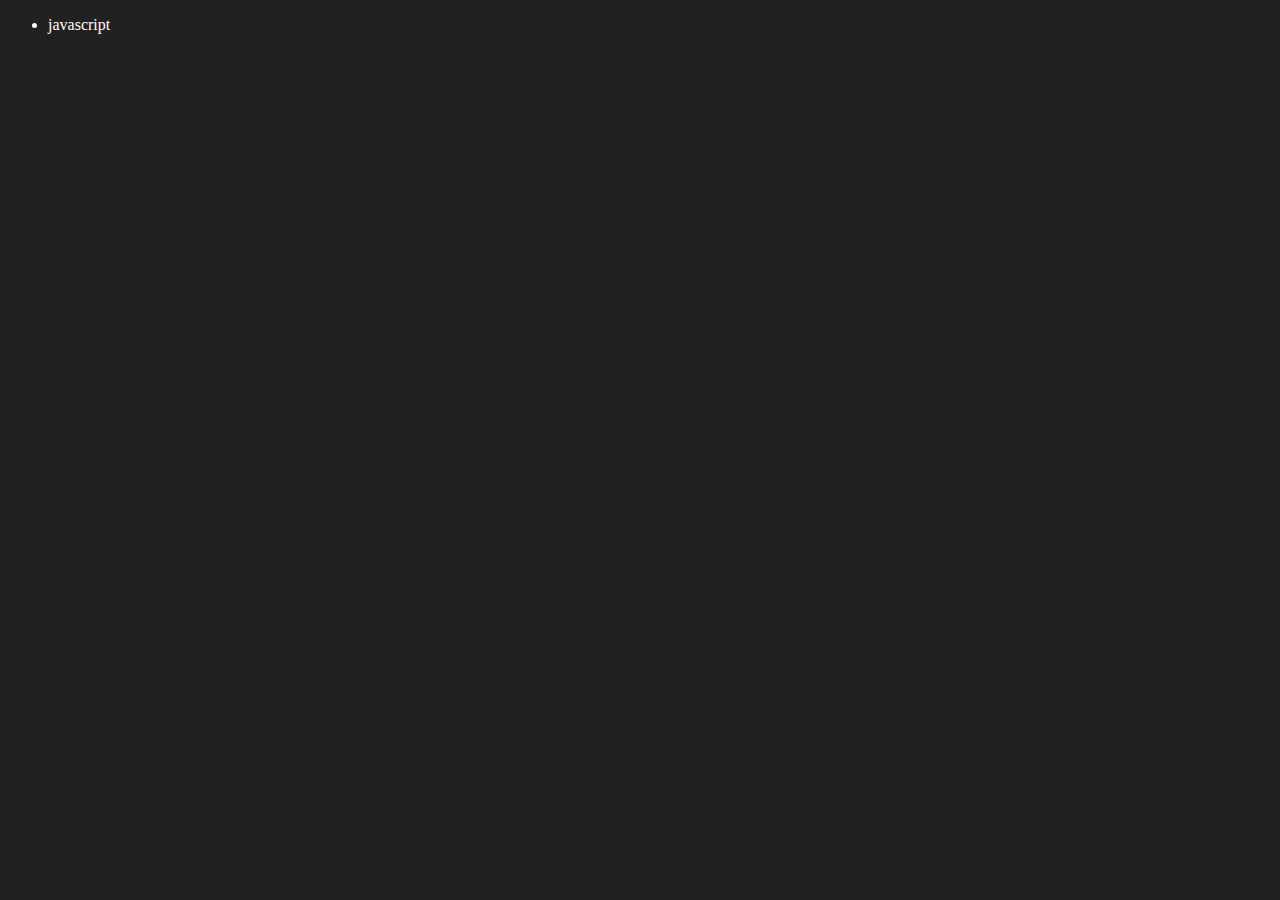
==== dom/four.html @ 9b8408be ""dom basics"" ====
<!DOCTYPE html>
<html lang="en">
<head>
     <meta charset="UTF-8">
     <meta name="viewport" content="width=device-width, initial-scale=1.0">
     <title>chai aur code | dom</title>
</head>
<body style="background-color: #212121; color: #fff;">
     <ul class="language">
          <li>javascript
          </li>
     </ul>
</body>
<script>
     function addlanguage(langName) {
         const li= document.createElement(`li`)
         li.innerHTML=`${langName}`
         document.querySelector(`.language`)
         appendChild(li)
     }
     addlanguage('python')
     addlanguage('c++')
</script>
</html>
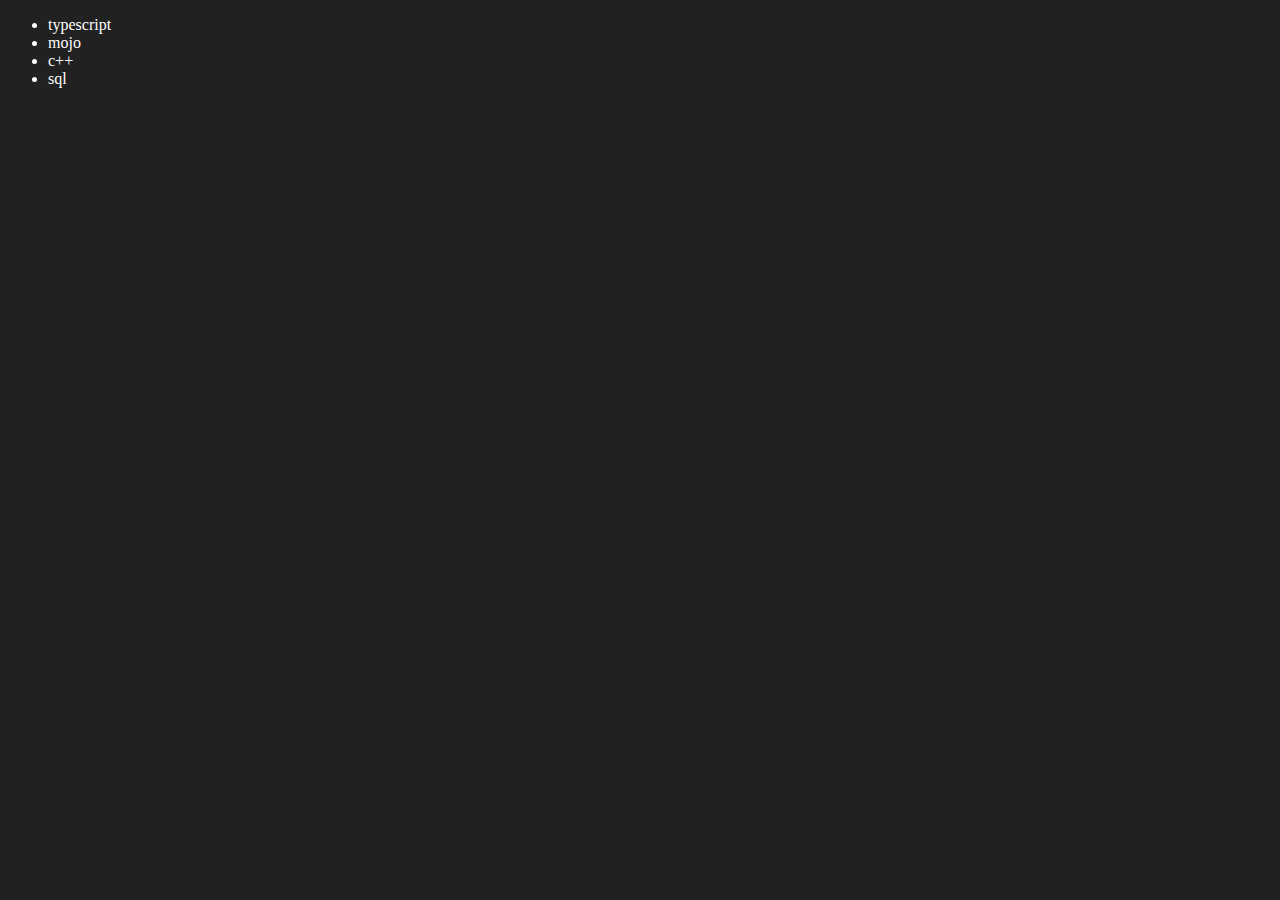
==== commit 2f28dc1d: ""dom baiscs"" ====
--- a/dom/four.html
+++ b/dom/four.html
@@ -1,10 +1,12 @@
 <!DOCTYPE html>
 <html lang="en">
+
 <head>
      <meta charset="UTF-8">
      <meta name="viewport" content="width=device-width, initial-scale=1.0">
      <title>chai aur code | dom</title>
 </head>
+
 <body style="background-color: #212121; color: #fff;">
      <ul class="language">
           <li>javascript
@@ -12,13 +14,40 @@
      </ul>
 </body>
 <script>
-     function addlanguage(langName) {
-         const li= document.createElement(`li`)
-         li.innerHTML=`${langName}`
-         document.querySelector(`.language`)
-         appendChild(li)
+     function addLanguage(langName) {
+          const li = document.createElement('li');
+          li.innerHTML = `${langName}`;
+
+          // Specify the parent element to which you want to append the li
+          document.querySelector('.language').appendChild(li);
      }
-     addlanguage('python')
-     addlanguage('c++')
+
+     addLanguage('python')
+     addLanguage('c++')
+
+     function addoptiLangname(langName) {
+          const li=document.createElement(`li`)
+          li.appendChild(document.createTextNode(langName))
+          document.querySelector('.language').appendChild(li);
+     }
+     addoptiLangname(`sql`)
+     addoptiLangname(`java`)
+
+     //edit value
+     const secondlang=document.querySelector(`li:nth-child(2)`)
+     // secondlang.innerHTML=`mojo`
+     //optimize
+     const newli=document.createElement(`li`)
+     newli.textContent=`mojo`
+     secondlang.replaceWith(newli)
+
+     //edit first child
+     const firstlang=document.querySelector(`li:first-child`)
+     firstlang.outerHTML=`<li>typescript`
+     
+     //remove 
+     const lastlang=document.querySelector(`li:last-child`)
+     lastlang.remove()
 </script>
+ 
 </html>